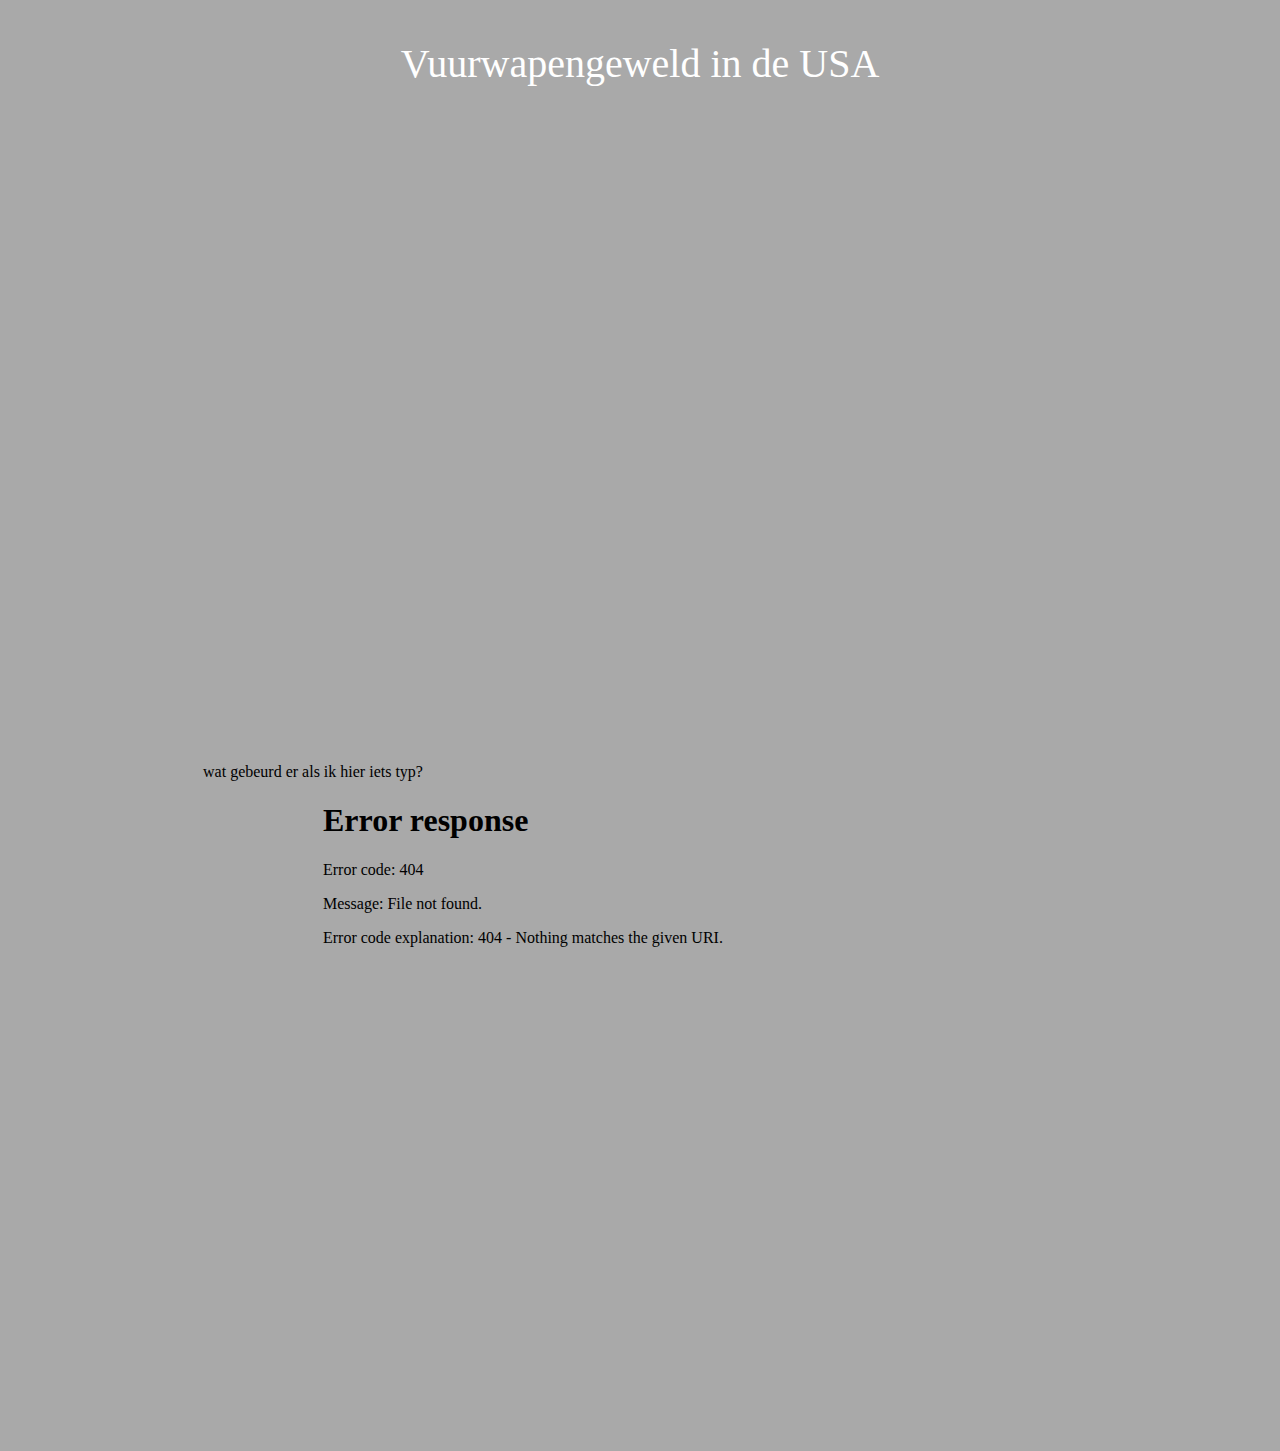
==== index.html @ f56a10fb "Update index.html" ====
<!DOCTYPE html>

<html>
  <head>
    <!-- link to css style sheet-->
    <link rel="stylesheet" type="text/css" href="styles/style.css">
    <title>Data visualization</title>
  </head>

  <body>
    <p class="title"> Vuurwapengeweld in de USA </p>
    <center>
    <p> wat gebeurd er als ik hier iets typ?

      <!-- Hey gebruiker: hieronder kan je bokeh plots neerzetten:
      EERST: embed je je plot, met de <embed> tag,
      zorg dat je class bokeh_plot heet zodat de juiste css style erop komt,
      sluit af met een </center> tag.-->

      <embed class="bokeh_plot" src="incidents_suicides_per_maand.html">
      
      
      <embed class="bokeh_plot" src="bokeh_plots/TestBokehPlot">

    </center>
  </body>

<html>
---- styles/style.css ----
body {
  background-image: url("https://github.com/annanas93/gunviolenceUSA/blob/master/styles/background.jpg?raw=true");
  background-color: #A9A9A9;
  background-repeat: no-repeat;
  background-size: cover;
}

.title {
  text-align: center;
  font-family: "Georgia", serif;
  font-size: 40px;
  color: white;
}

.bokeh_plot {
  height: 650px;
  width: 650px;
  align: left;
}
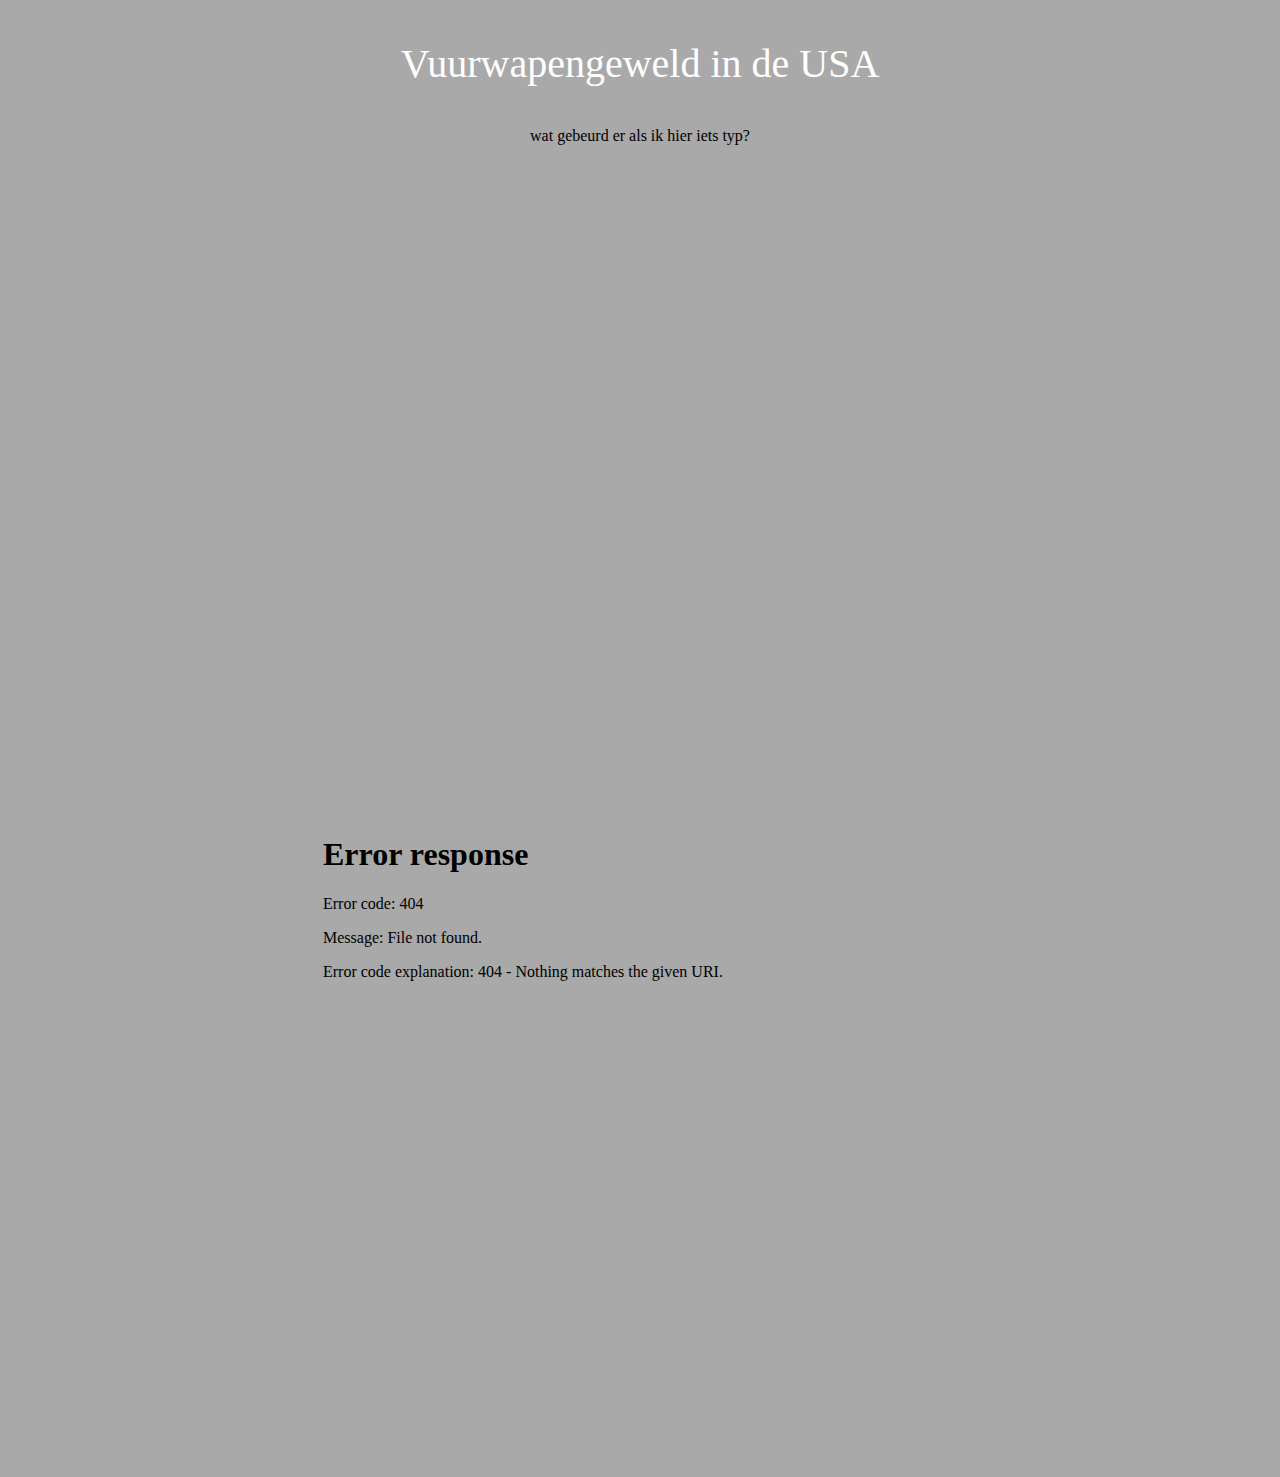
==== commit c228f84d: "Update index.html" ====
--- a/index.html
+++ b/index.html
@@ -10,7 +10,7 @@
   <body>
     <p class="title"> Vuurwapengeweld in de USA </p>
     <center>
-    <p> wat gebeurd er als ik hier iets typ?
+      <p> wat gebeurd er als ik hier iets typ?</p>
 
       <!-- Hey gebruiker: hieronder kan je bokeh plots neerzetten:
       EERST: embed je je plot, met de <embed> tag,
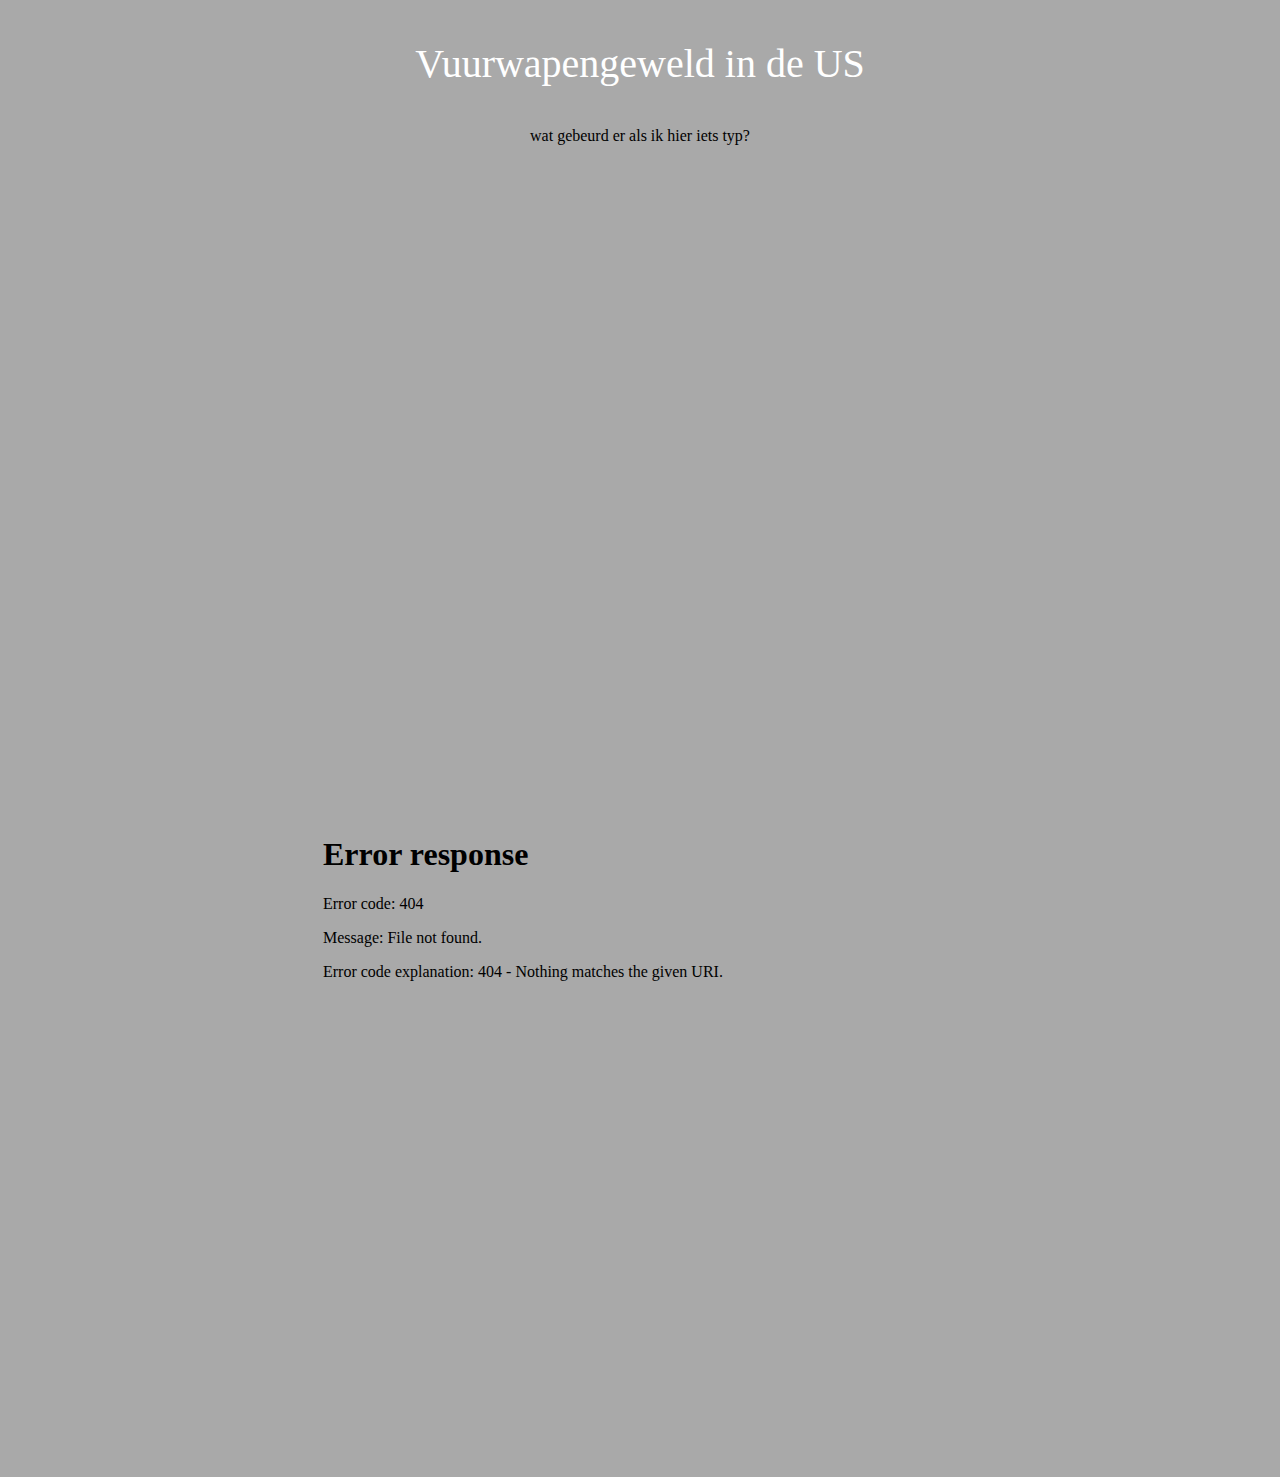
==== commit dc40b55e: "Update index.html" ====
--- a/index.html
+++ b/index.html
@@ -8,7 +8,7 @@
   </head>
 
   <body>
-    <p class="title"> Vuurwapengeweld in de USA </p>
+    <p class="title"> Vuurwapengeweld in de US </p>
     <center>
       <p> wat gebeurd er als ik hier iets typ?</p>
 
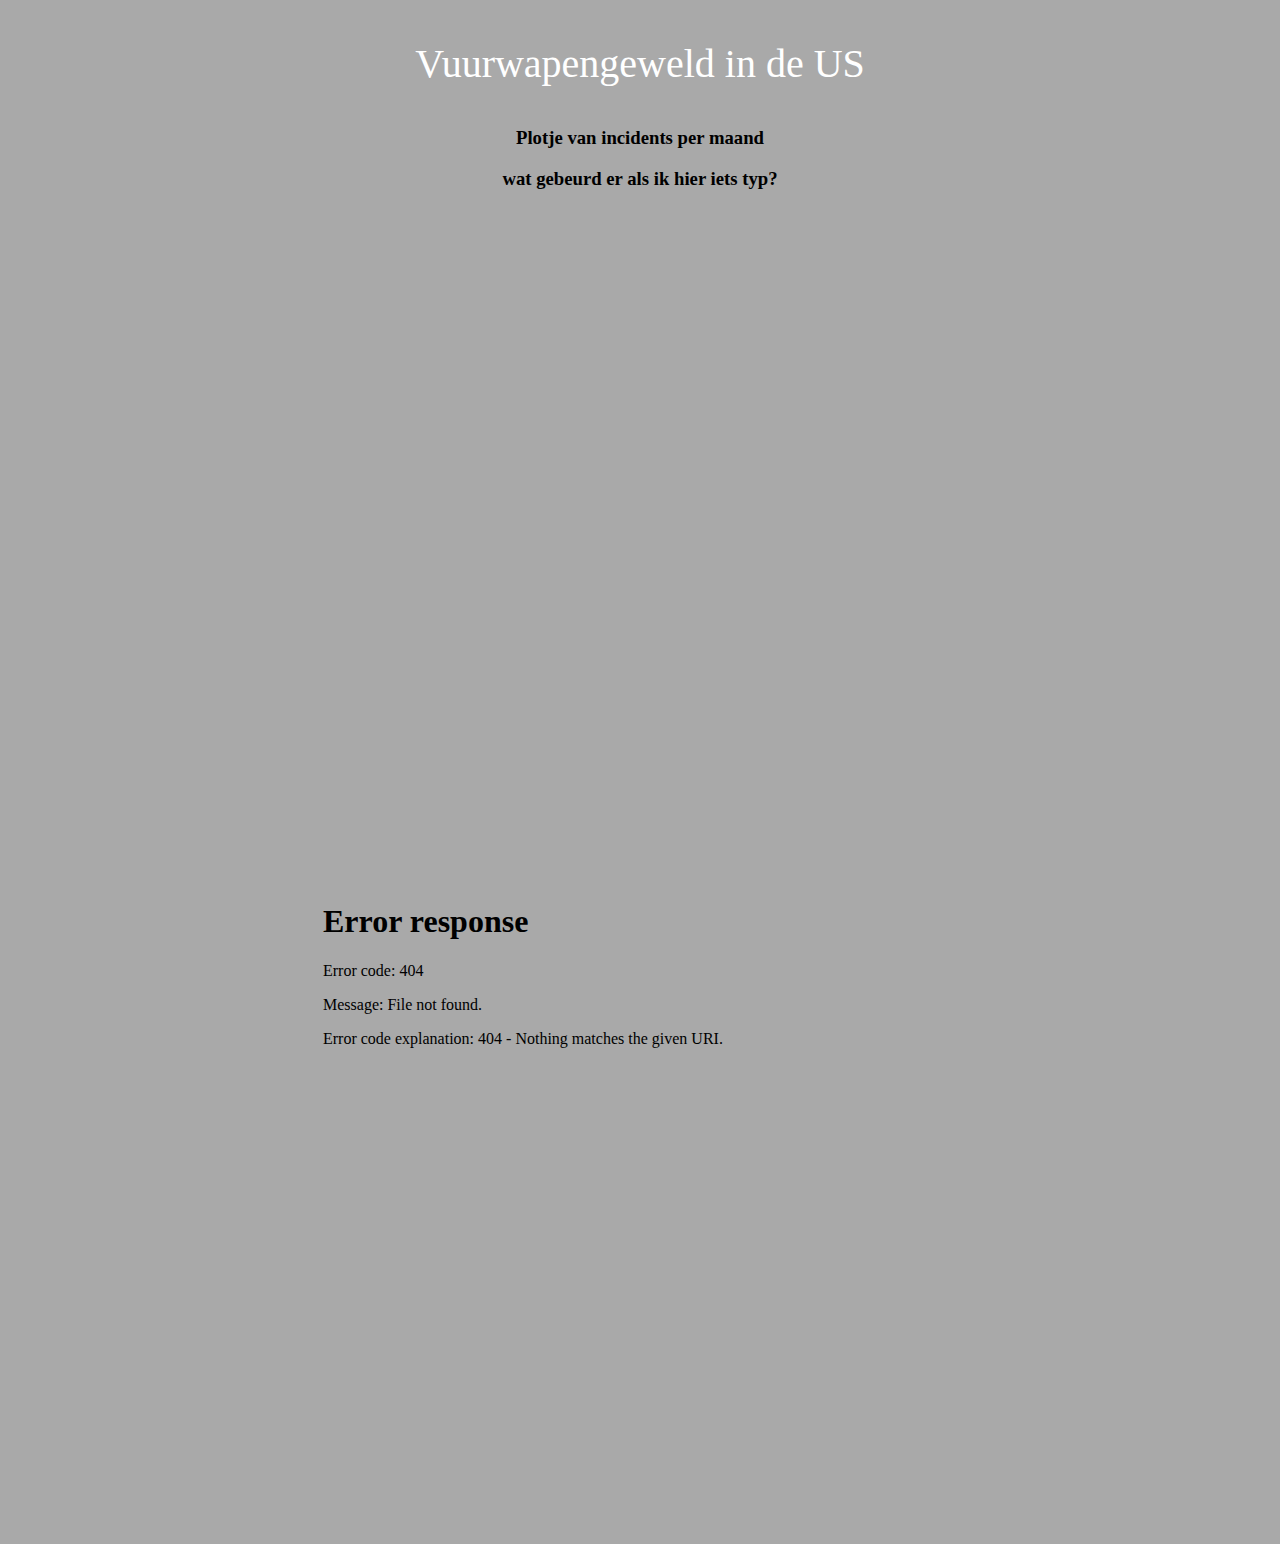
==== commit 91666e6a: "Update index.html" ====
--- a/index.html
+++ b/index.html
@@ -10,14 +10,17 @@
   <body>
     <p class="title"> Vuurwapengeweld in de US </p>
     <center>
-      <p> wat gebeurd er als ik hier iets typ?</p>
+      <div>
+        <h3> Plotje van incidents per maand </h>
+        <p> wat gebeurd er als ik hier iets typ?</p>
 
-      <!-- Hey gebruiker: hieronder kan je bokeh plots neerzetten:
-      EERST: embed je je plot, met de <embed> tag,
-      zorg dat je class bokeh_plot heet zodat de juiste css style erop komt,
-      sluit af met een </center> tag.-->
+        <!-- Hey gebruiker: hieronder kan je bokeh plots neerzetten:
+        EERST: embed je je plot, met de <embed> tag,
+        zorg dat je class bokeh_plot heet zodat de juiste css style erop komt,
+        sluit af met een </center> tag.-->
 
-      <embed class="bokeh_plot" src="incidents_suicides_per_maand.html">
+        <embed class="bokeh_plot" src="incidents_suicides_per_maand.html">
+      </div>
       
       
       <embed class="bokeh_plot" src="bokeh_plots/TestBokehPlot">
--- a/styles/style.css
+++ b/styles/style.css
@@ -3,6 +3,10 @@
   background-color: #A9A9A9;
   background-repeat: no-repeat;
   background-size: cover;
+}
+div {
+    background-color:#FFFFFF
+    opacity: 0.3;
 }
 
 .title {
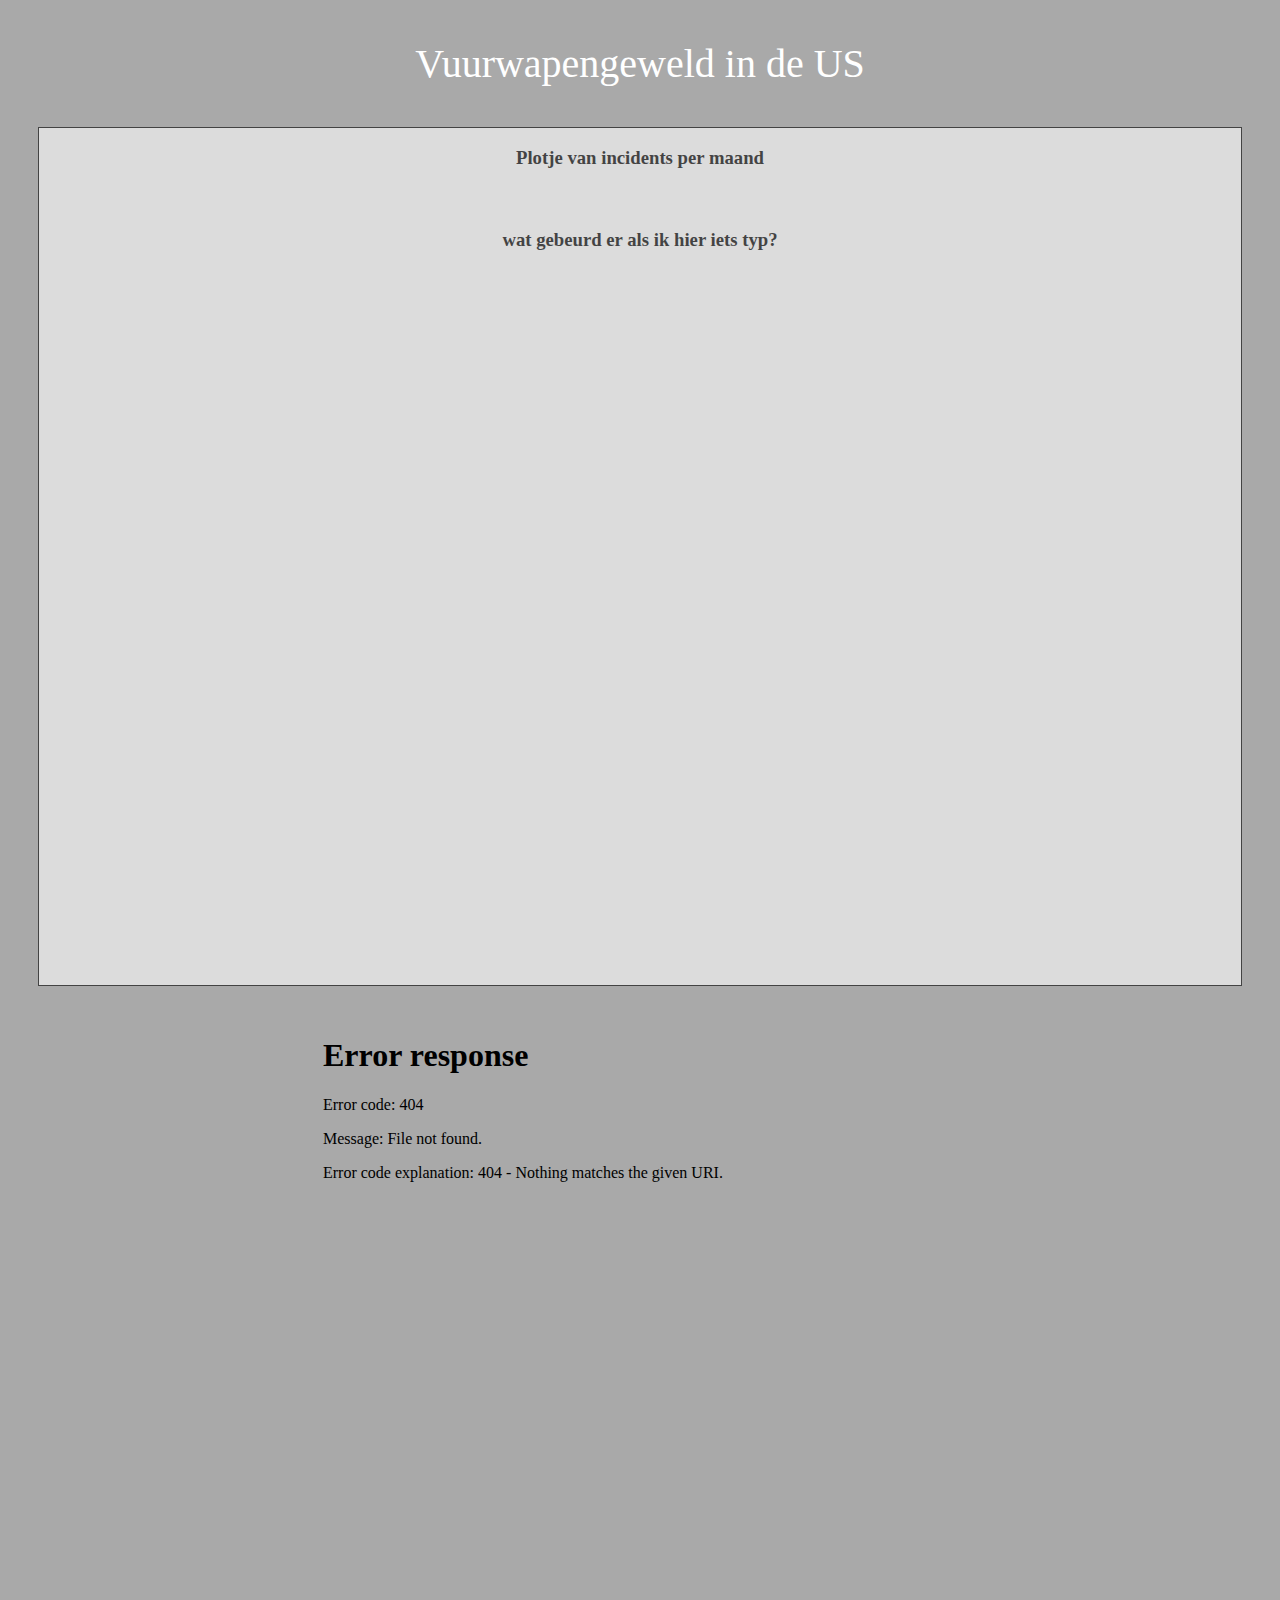
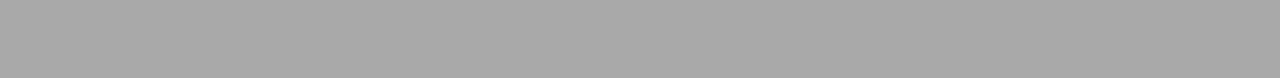
==== commit 8edfdc9f: "Update index.html" ====
--- a/index.html
+++ b/index.html
@@ -10,7 +10,7 @@
   <body>
     <p class="title"> Vuurwapengeweld in de US </p>
     <center>
-      <div>
+      <div class="transbox">
         <h3> Plotje van incidents per maand </h>
         <p> wat gebeurd er als ik hier iets typ?</p>
 
--- a/styles/style.css
+++ b/styles/style.css
@@ -4,9 +4,18 @@
   background-repeat: no-repeat;
   background-size: cover;
 }
-div {
-    background-color:#FFFFFF
-    opacity: 0.3;
+div.transbox {
+    margin: 30px;
+    background-color: #ffffff;
+    border: 1px solid black;
+    opacity: 0.6;
+    filter: alpha(opacity=60); /* For IE8 and earlier */
+}
+
+div.transbox p {
+    margin: 5%;
+    font-weight: bold;
+    color: #000000;
 }
 
 .title {
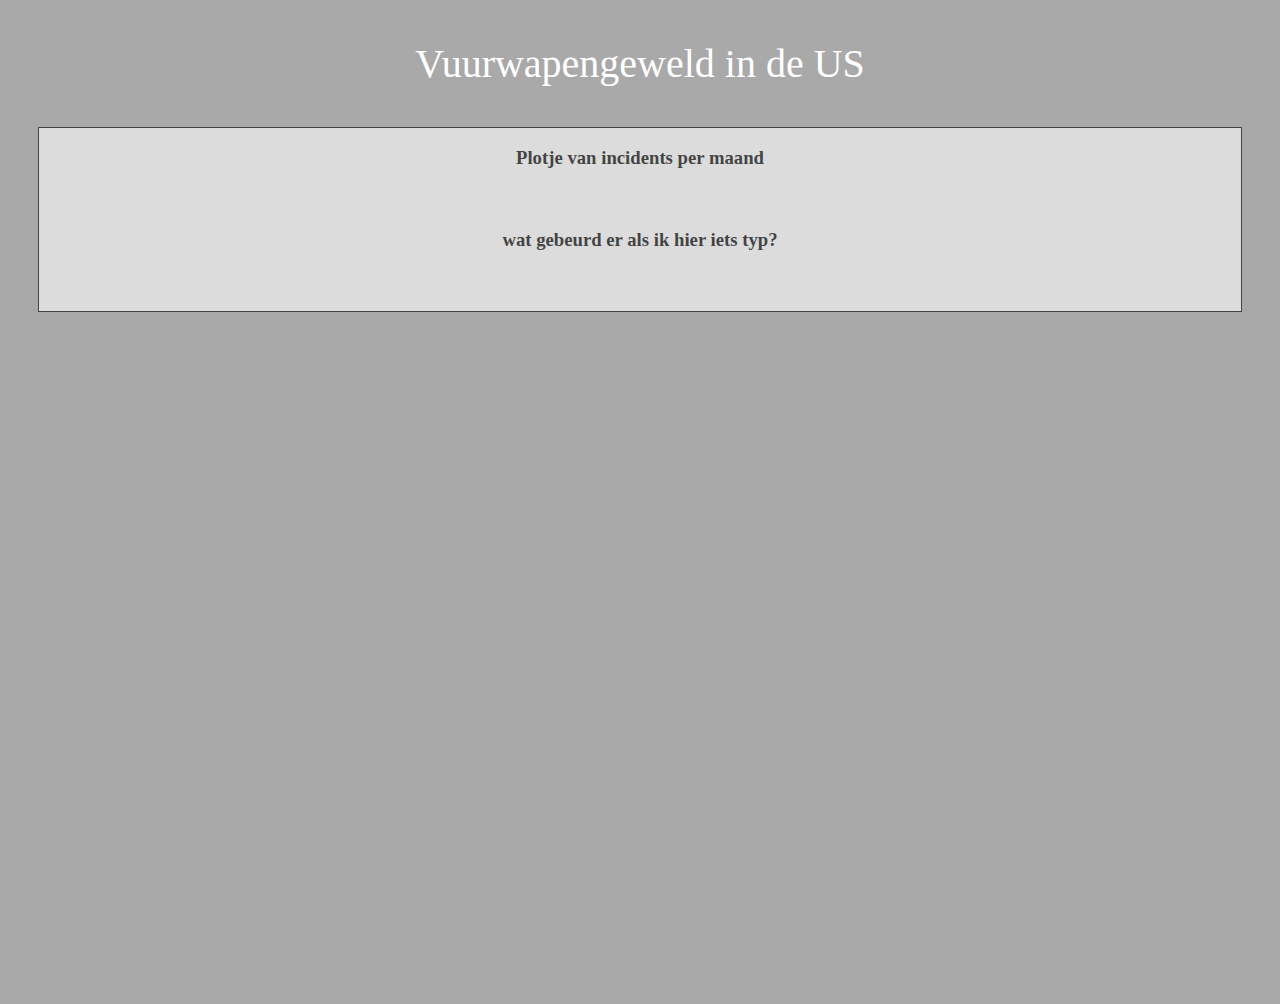
==== commit b3adc6f9: "Update index.html" ====
--- a/index.html
+++ b/index.html
@@ -18,14 +18,10 @@
         EERST: embed je je plot, met de <embed> tag,
         zorg dat je class bokeh_plot heet zodat de juiste css style erop komt,
         sluit af met een </center> tag.-->
-
-        <embed class="bokeh_plot" src="incidents_suicides_per_maand.html">
+        
       </div>
-      
-      
-      <embed class="bokeh_plot" src="bokeh_plots/TestBokehPlot">
-
     </center>
+    <embed class="bokeh_plot" src="incidents_suicides_per_maand.html">
   </body>
 
 <html>
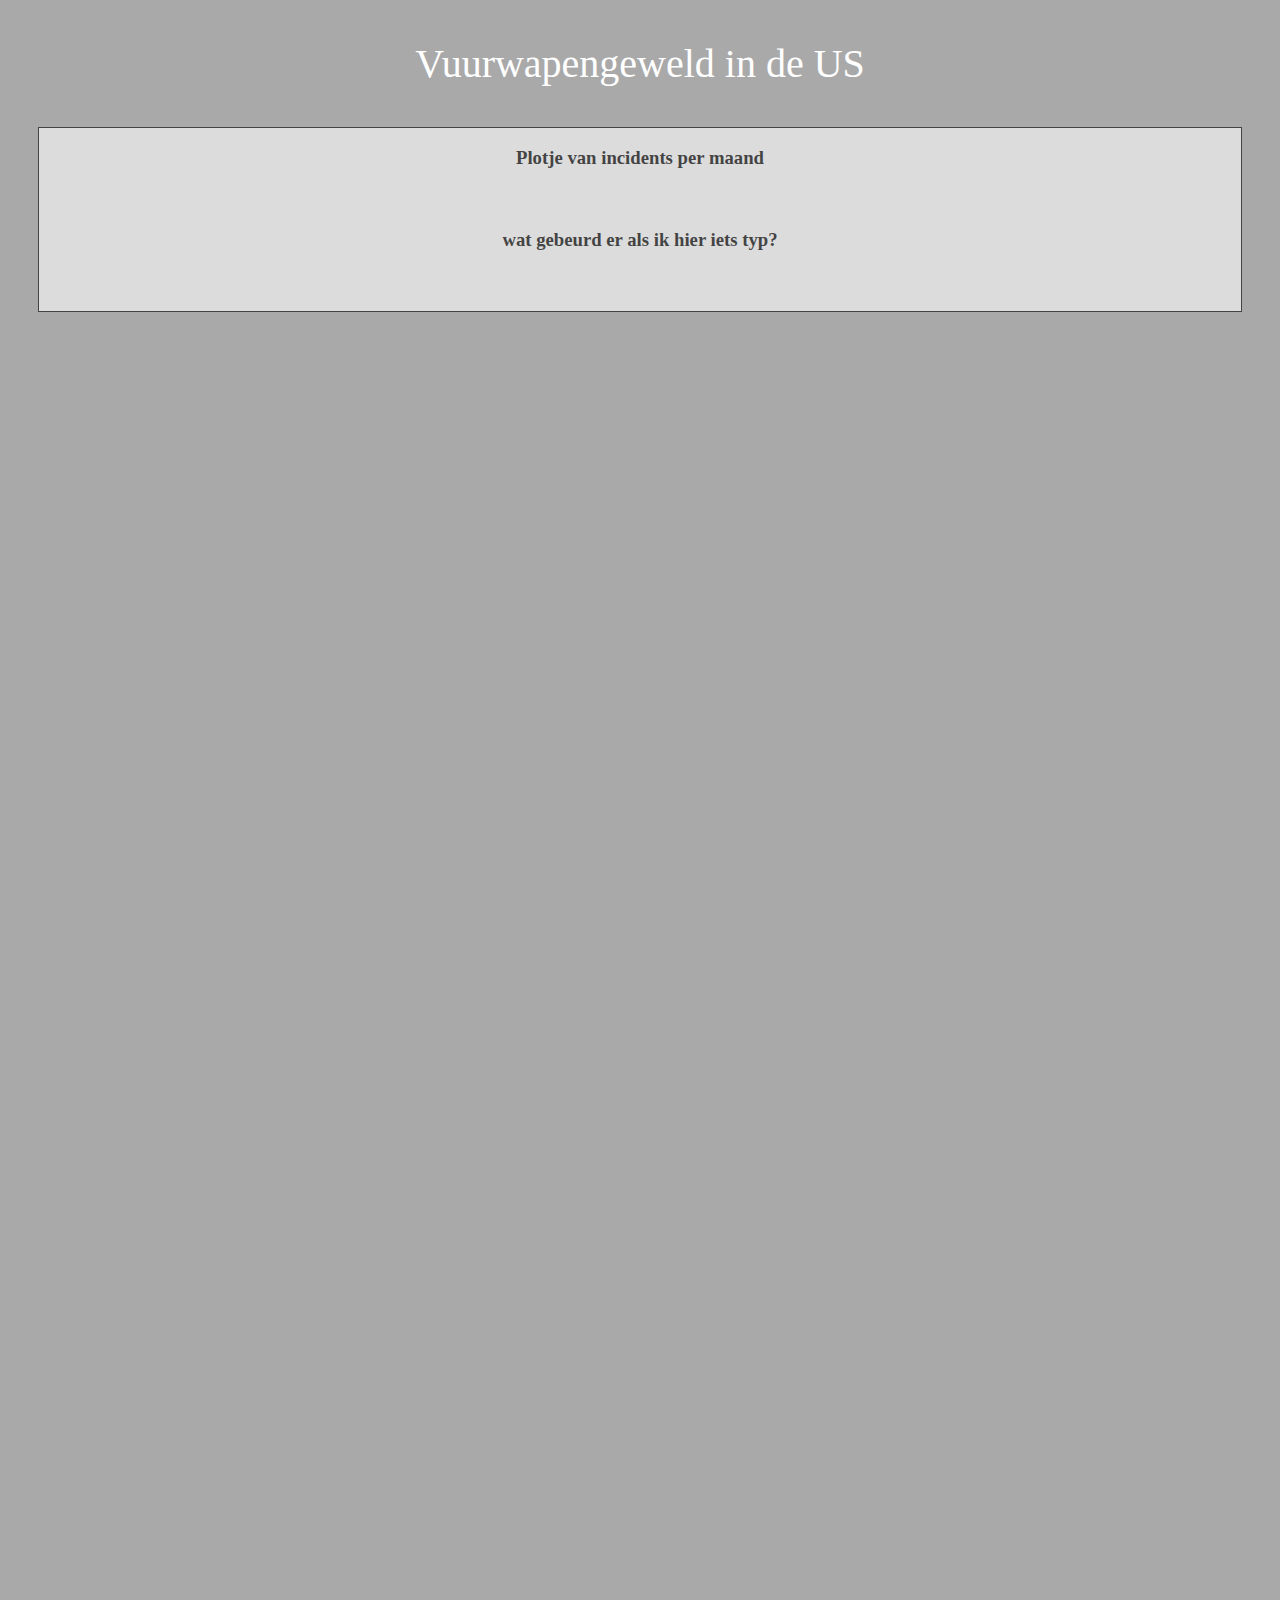
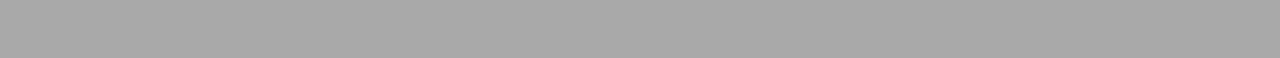
==== commit 1fcbca55: "Update index.html" ====
--- a/index.html
+++ b/index.html
@@ -21,7 +21,8 @@
         
       </div>
     </center>
-    <embed class="bokeh_plot" src="incidents_suicides_per_maand.html">
+    <embed class="bokeh_left" src="incidents_suicides_per_maand.html">
+    <embed class="bokeh_right" src="piechart_guns.html">
   </body>
 
 <html>
--- a/styles/style.css
+++ b/styles/style.css
@@ -25,8 +25,20 @@
   color: white;
 }
 
-.bokeh_plot {
+.bokeh_left {
   height: 650px;
   width: 650px;
   align: left;
 }
+
+.bokeh_right {
+  height: 650px;
+  width: 650px;
+  align: right;
+}
+
+.bokeh_center {
+  height: 650px;
+  width: 650px;
+  align: center;
+}
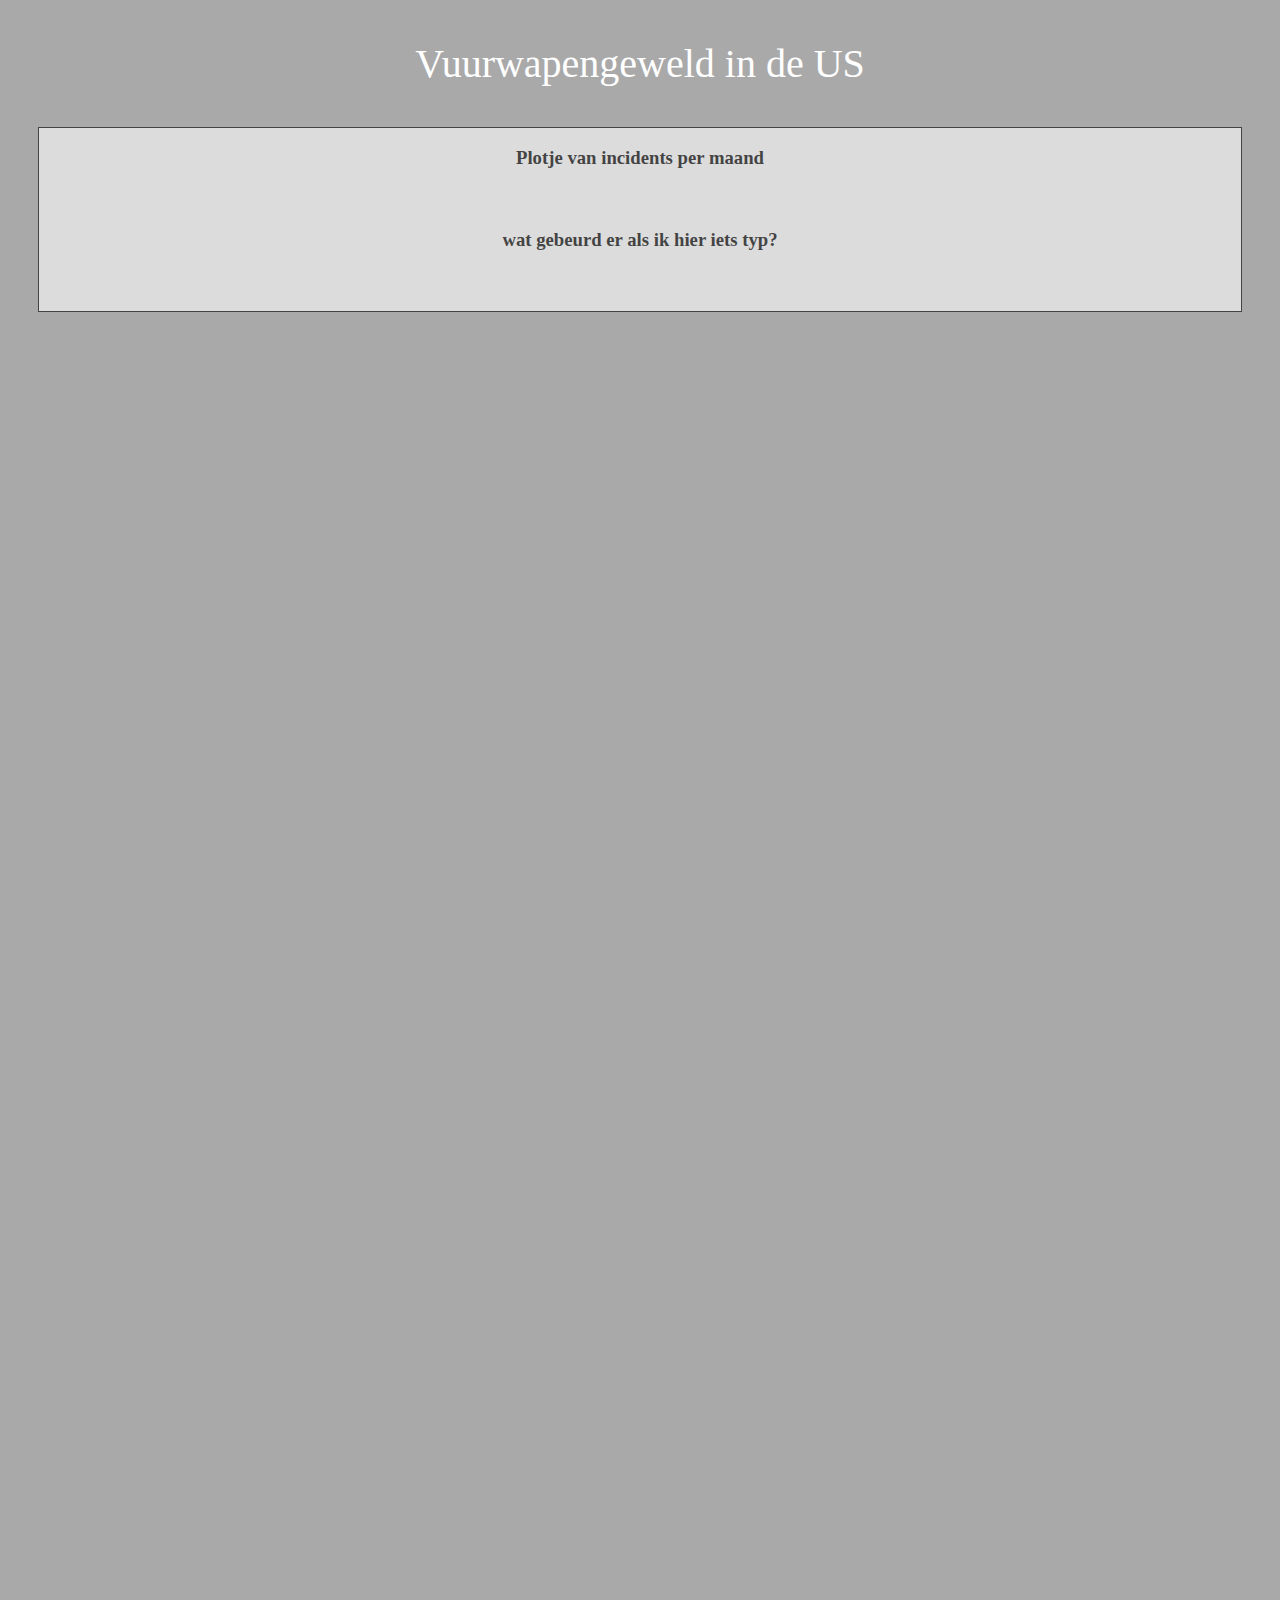
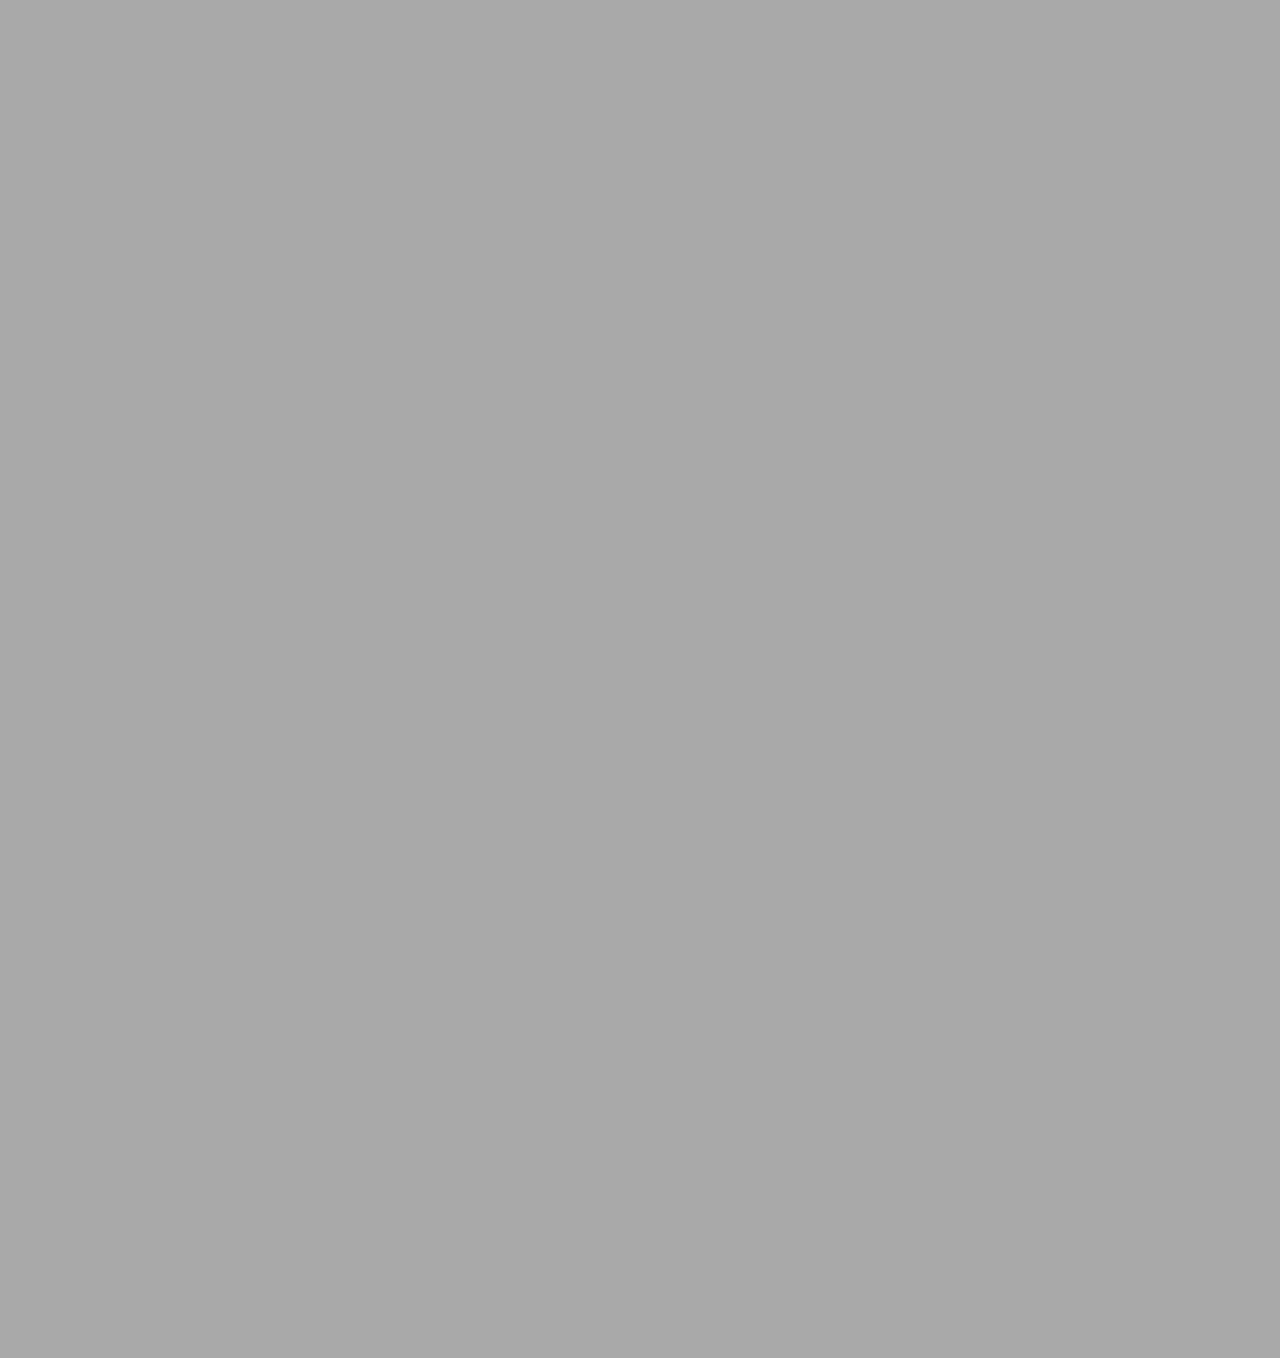
==== commit 70858cd5: "Update index.html" ====
--- a/index.html
+++ b/index.html
@@ -21,8 +21,8 @@
         
       </div>
     </center>
-    <embed class="bokeh_left" src="incidents_suicides_per_maand.html">
-    <embed class="bokeh_right" src="piechart_guns.html">
+    <embed class="bokeh" src="incidents_suicides_per_maand.html">
+    <embed class="bokeh" src="piechart_guns.html">
   </body>
 
 <html>
--- a/styles/style.css
+++ b/styles/style.css
@@ -25,20 +25,10 @@
   color: white;
 }
 
-.bokeh_left {
-  height: 650px;
-  width: 650px;
-  align: left;
+.bokeh {
+  display:inline-block;
+  height: 1300px;
+  width: 1300px;
 }
 
-.bokeh_right {
-  height: 650px;
-  width: 650px;
-  align: right;
-}
 
-.bokeh_center {
-  height: 650px;
-  width: 650px;
-  align: center;
-}
